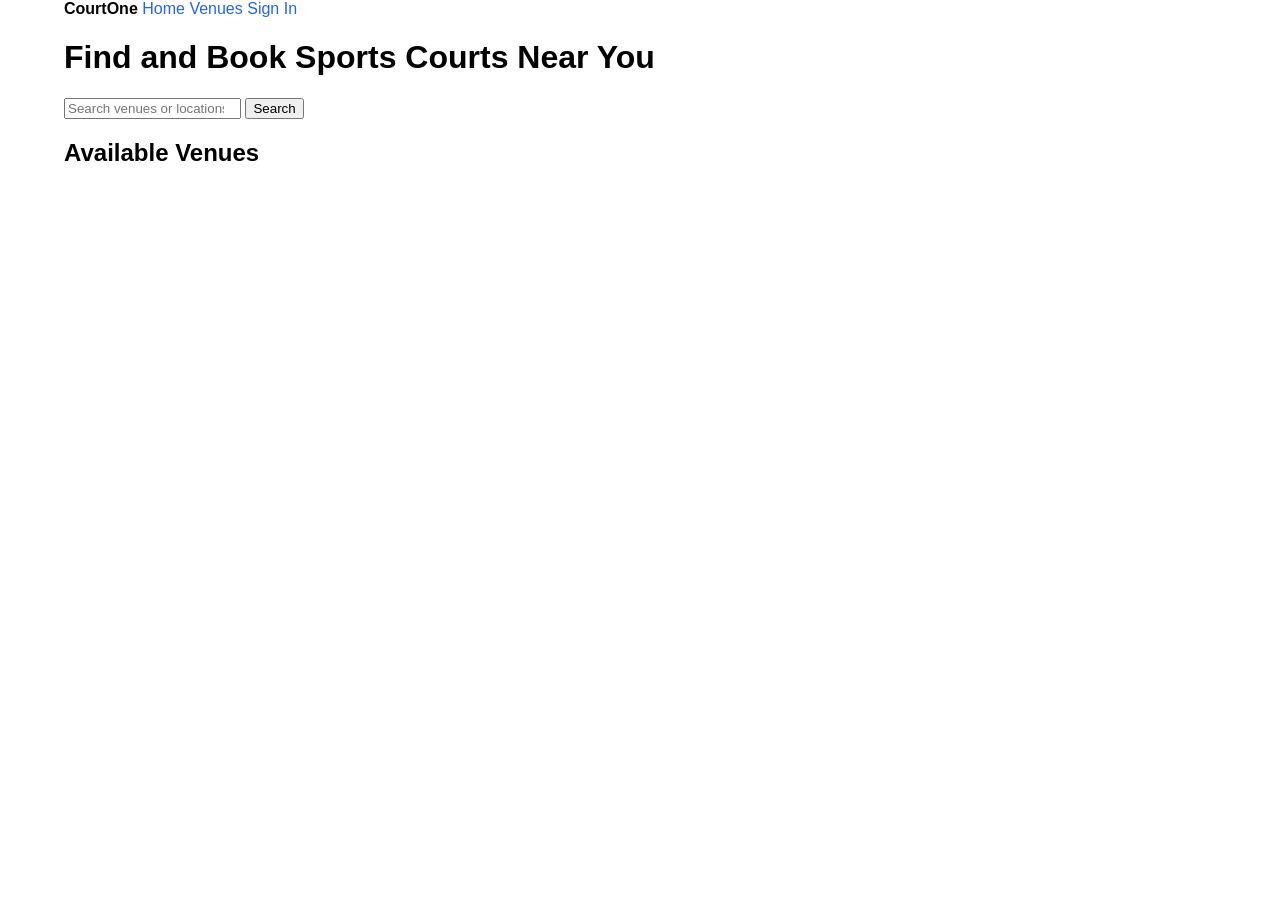
==== index.html @ 73f91ac0 "added styles and basic html for index" ====
<!DOCTYPE html>
<html lang="en">
<head>
    <meta charset="UTF-8">
    <meta name="viewport" content="width=device-width, initial-scale=1.0">
    <title>CourtOne</title>
    <link rel="stylesheet" href="style.css">
</head>
<body>
    <header class="container">
        <nav aria-label="Main navigation">
            <strong>CourtOne</strong>
            <a href="index.html">Home</a>
            <a href="browseVenues.html">Venues</a>
            <a href="login.html">Sign In</a>
        </nav>
    </header>

    <main class="container">
        <h1>Find and Book Sports Courts Near You</h1>
        <input type="search" id="search" placeholder="Search venues or locations"
               aria-label="Search venues or locations">
        <button type="button">Search</button>

        <h2>Available Venues</h2>
        <div id="venue-list"></div>
    </main>

    
</body>
</html>
---- style.css ----
:root {
    --primary: #2563eb;
    --background: #ffffff;
    --text: #000000;
    --card: #f3f4f6;
    --success: #16a34a;
    --danger: #dc2626;
}

* {
    box-sizing: border-box;
}

body {
    margin: 0;
    font-family: Arial, sans-serif;
    background-color: var(--background);
    color: var(--text);
}

a {
    color: var(--primary);
    text-decoration: none;
}

button {
    cursor: pointer;
}

.container {
    width: 90%;
    max-width: 1200px;
    margin: 0 auto;
}
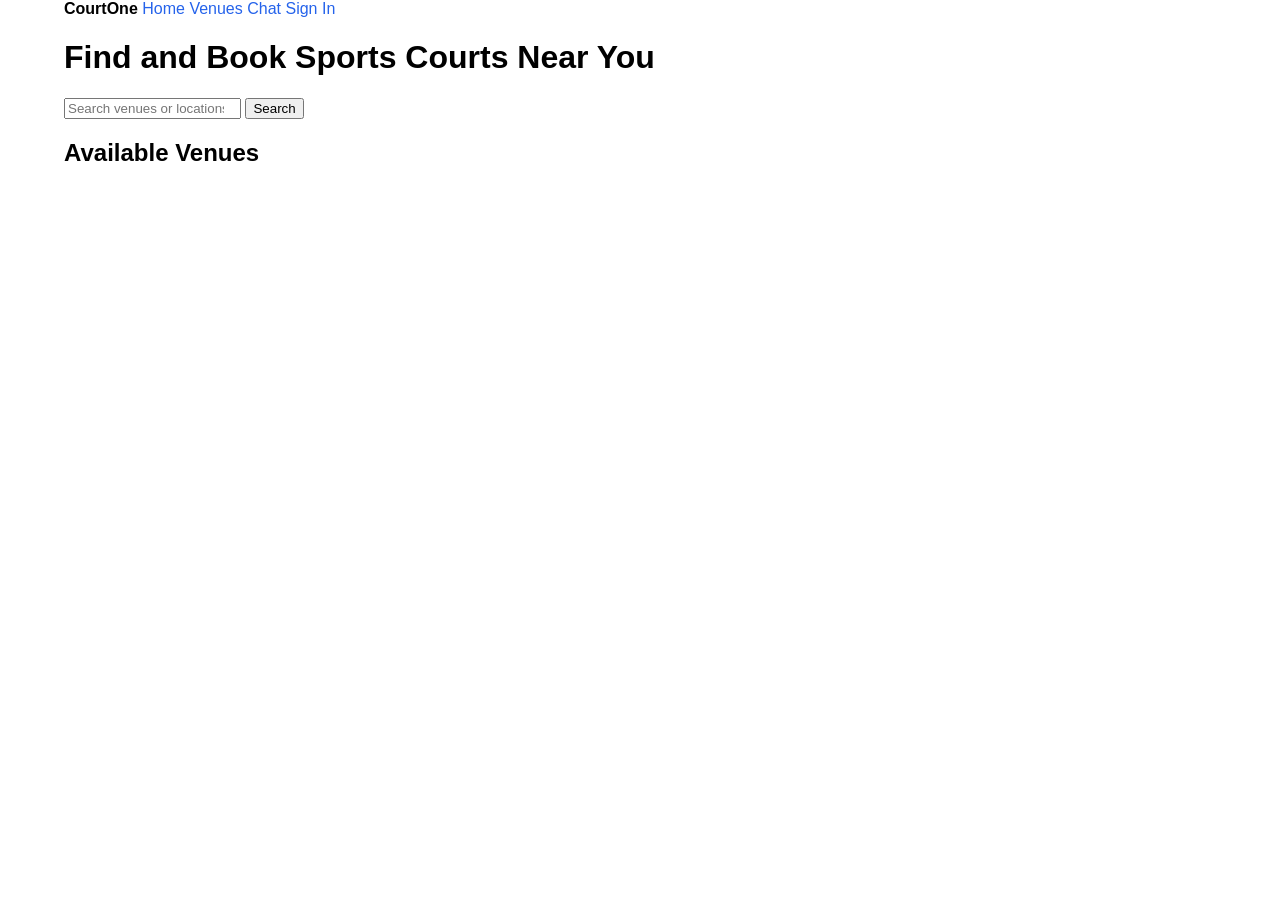
==== commit d5881f3c: "added chat.html to navbar" ====
--- a/index.html
+++ b/index.html
@@ -12,7 +12,8 @@
             <strong>CourtOne</strong>
             <a href="index.html">Home</a>
             <a href="browseVenues.html">Venues</a>
-            <a href="login.html">Sign In</a>
+            <a href="chat.html">Chat</a>
+            <a href="login.html">Sign In</a> <!-- This should only appear when no one is logged in -->
         </nav>
     </header>
 
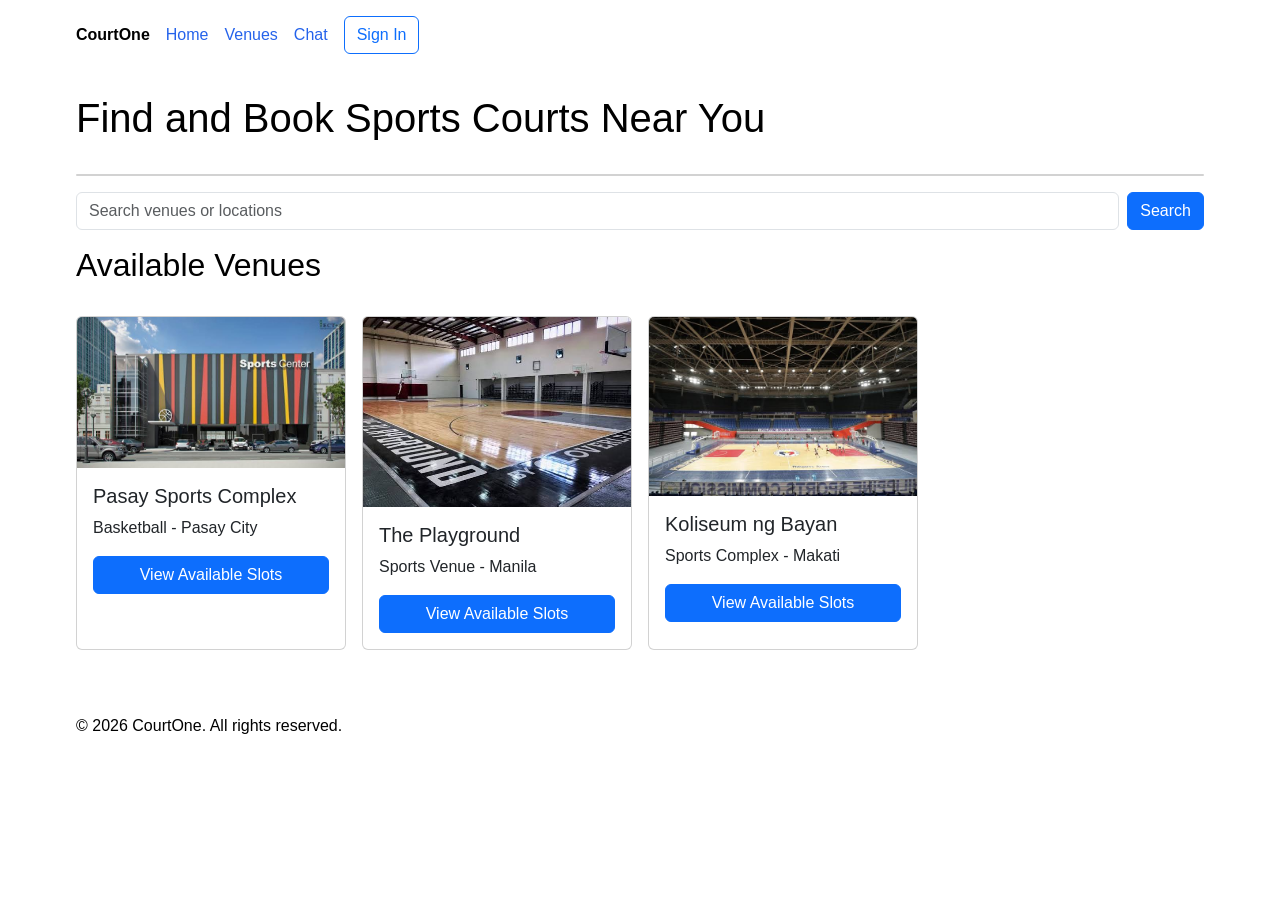
==== commit 40113fc5: "index.html more progress" ====
--- a/index.html
+++ b/index.html
@@ -1,33 +1,127 @@
+
 <!DOCTYPE html>
 <html lang="en">
 <head>
     <meta charset="UTF-8">
     <meta name="viewport" content="width=device-width, initial-scale=1.0">
     <title>CourtOne</title>
-    <link rel="stylesheet" href="style.css">
+
+    <!-- Bootstrap CSS (Local) -->
+    <link rel="stylesheet" href="bootstrap-5.3.8-dist/css/bootstrap.min.css">
+
+    <!-- Custom CSS -->
+    <link rel="stylesheet" href="customCSS/style.css">
+    <link rel="stylesheet" href="customCSS/home.css">
 </head>
 <body>
     <header class="container">
-        <nav aria-label="Main navigation">
+        <nav class="d-flex flex-wrap align-items-center gap-3 py-3" aria-label="Main navigation">
             <strong>CourtOne</strong>
             <a href="index.html">Home</a>
             <a href="browseVenues.html">Venues</a>
             <a href="chat.html">Chat</a>
-            <a href="login.html">Sign In</a> <!-- This should only appear when no one is logged in -->
+            <a href="login.html" class="btn btn-outline-primary">Sign In</a> <!-- This should only appear when no one is logged in -->
         </nav>
     </header>
 
-    <main class="container">
-        <h1>Find and Book Sports Courts Near You</h1>
-        <input type="search" id="search" placeholder="Search venues or locations"
-               aria-label="Search venues or locations">
-        <button type="button">Search</button>
+    <main class="container my-4">
+        <h1>Find and Book Sports Courts Near You</h1><br>
+        <div id="search-section" class="card mb-3">
+        
+        </div>
+            
+        <div class="d-flex gap-2 my-3">
+            <input type="search" id="search" class="form-control"
+                   placeholder="Search venues or locations"
+                   aria-label="Search venues or locations">
+            <button type="button" id="search-button" class="btn btn-primary">
+                Search
+            </button>
+        </div>
 
-        <h2>Available Venues</h2>
-        <div id="venue-list"></div>
+        <h2>Available Venues</h2><br>
+     <!--
+        <div class="container text-center">
+        <div class="row">
+            <div class="col">
+            Column
+            </div>
+            <div class="col">
+            Column
+            </div>
+            <div class="col">
+            Column
+            </div>
+        </div>
+        </div>        
+        <div id="venue-list" class="row g-3"></div>
+      -->
+        <div id="venue-list" class="row g-3">
+
+    <!-- Venue 1 -->
+        <div class="col-12 col-sm-6 col-lg-3">
+            <div class="card h-100">
+                <img src="media/venues/pasay-sports-complex.jpg"
+                    class="card-img-top"
+                    alt="Pasay Sports Complex">
+
+                <div class="card-body">
+                    <h5 class="card-title">Pasay Sports Complex</h5>
+                    <p class="card-text">Basketball - Pasay City</p>
+                    <a href="viewVenue.html" class="btn btn-primary w-100">
+                        View Available Slots
+                    </a>
+                </div>
+            </div>
+        </div>
+
+        <!-- Venue 2 -->
+        <div class="col-12 col-sm-6 col-lg-3">
+            <div class="card h-100">
+                <img src="media/venues/playground-by-cloverleaf.jpg"
+                    class="card-img-top"
+                    alt="The Playground by Cloverleaf">
+
+                <div class="card-body">
+                    <h5 class="card-title">The Playground</h5>
+                    <p class="card-text">Sports Venue - Manila</p>
+                    <a href="viewVenue.html" class="btn btn-primary w-100">
+                        View Available Slots
+                    </a>
+                </div>
+            </div>
+        </div>
+
+
+        <!-- Venue 3 -->
+        <div class="col-12 col-sm-6 col-lg-3">
+            <div class="card h-100">
+                <img src="media/venues/koliseum-ng-bayan.jpg"
+                    class="card-img-top"
+                    alt="Koliseum ng Bayan">
+
+                <div class="card-body">
+                    <h5 class="card-title">Koliseum ng Bayan</h5>
+                    <p class="card-text">Sports Complex - Makati</p>
+                    <a href="viewVenue.html" class="btn btn-primary w-100">
+                        View Available Slots
+                    </a>
+                </div>
+            </div>
+        </div>
+
+     </div>
+
     </main>
 
-    
+    <footer class="container py-3 mt-5">
+        <p>&copy; 2026 CourtOne. All rights reserved.</p>
+    </footer>
+
+    <!-- Bootstrap JavaScript (Local) -->
+    <script src="bootstrap-5.3.8-dist/js/bootstrap.bundle.min.js"></script>
+
+    <!-- Custom JavaScript -->
+    <script src="customScripts/home.js"></script>
 </body>
 </html>
-
--- a/customCSS/style.css
+++ b/customCSS/style.css
@@ -0,0 +1,35 @@
+
+:root {
+    --primary: #2563eb;
+    --background: #ffffff;
+    --text: #000000;
+    --card: #f3f4f6;
+    --success: #16a34a;
+    --danger: #dc2626;
+}
+
+* {
+    box-sizing: border-box;
+}
+
+body {
+    margin: 0;
+    font-family: Arial, sans-serif;
+    background-color: var(--background);
+    color: var(--text);
+}
+
+a {
+    color: var(--primary);
+    text-decoration: none;
+}
+
+button {
+    cursor: pointer;
+}
+
+.container {
+    width: 90%;
+    max-width: 1200px;
+    margin: 0 auto;
+}
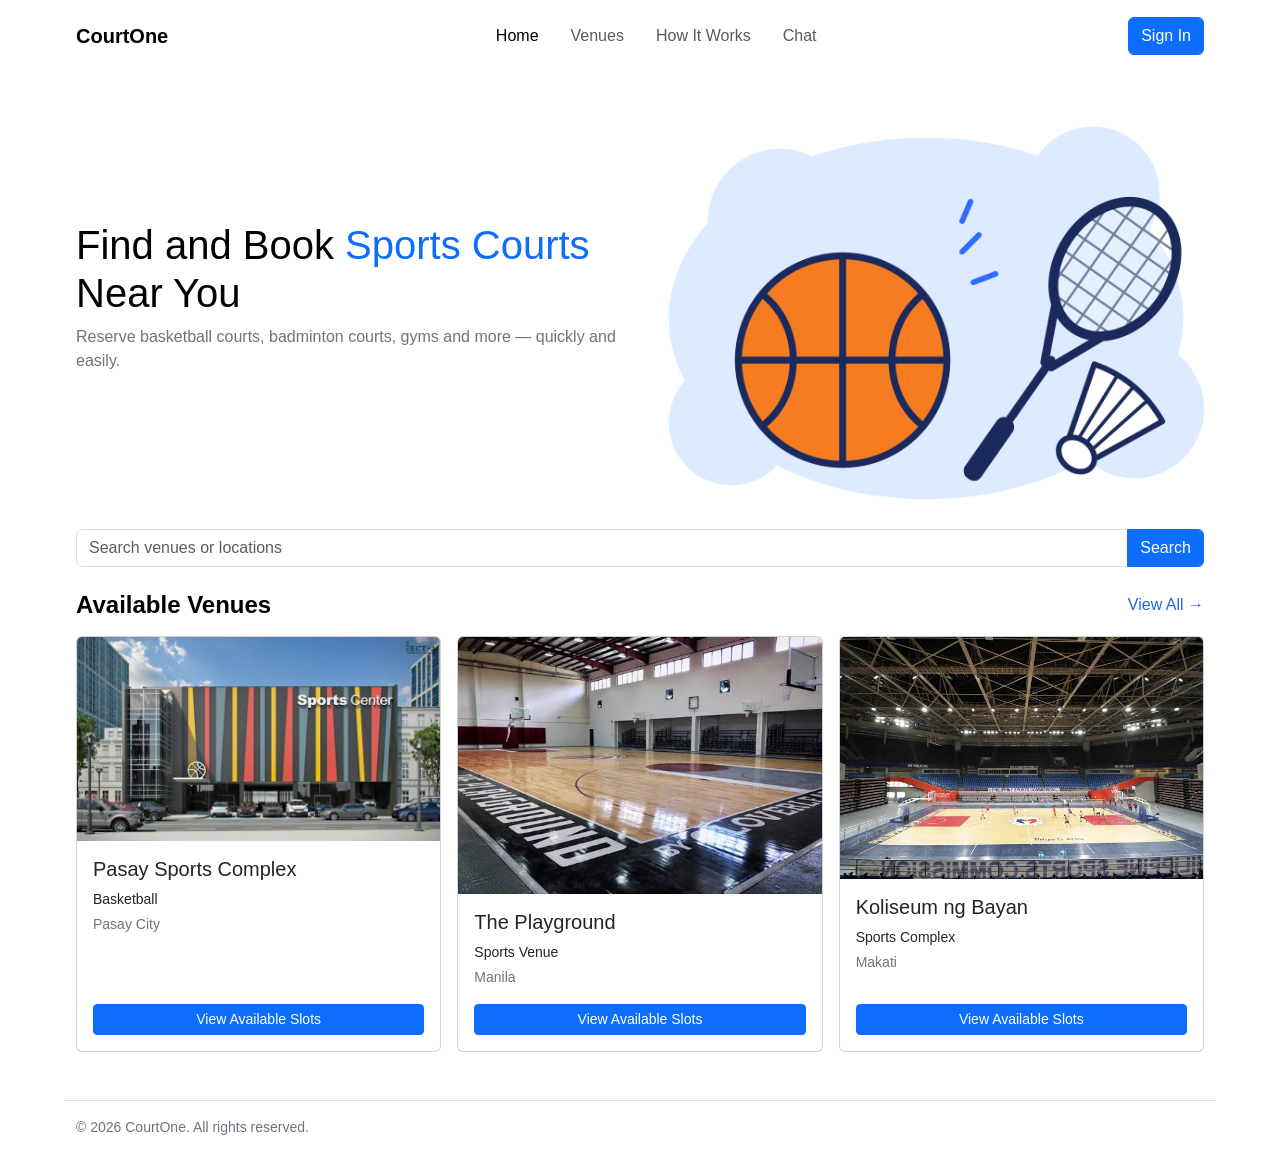
==== commit 3fb7e90d: "added userDashboard, incomplete" ====
--- a/index.html
+++ b/index.html
@@ -13,109 +13,203 @@
     <link rel="stylesheet" href="customCSS/style.css">
     <link rel="stylesheet" href="customCSS/home.css">
 </head>
+
 <body>
+
+    <!-- Navigation -->
     <header class="container">
-        <nav class="d-flex flex-wrap align-items-center gap-3 py-3" aria-label="Main navigation">
-            <strong>CourtOne</strong>
-            <a href="index.html">Home</a>
-            <a href="browseVenues.html">Venues</a>
-            <a href="chat.html">Chat</a>
-            <a href="login.html" class="btn btn-outline-primary">Sign In</a> <!-- This should only appear when no one is logged in -->
+        <nav class="navbar navbar-expand-lg py-3" aria-label="Main navigation">
+            <a class="navbar-brand fw-bold" href="index.html">CourtOne</a>
+
+            <div class="d-flex gap-2 ms-auto order-lg-3">
+                <a href="login.html" class="btn btn-primary">Sign In</a>
+
+                <button class="navbar-toggler" type="button"
+                        data-bs-toggle="collapse" data-bs-target="#mainMenu"
+                        aria-controls="mainMenu" aria-expanded="false"
+                        aria-label="Toggle navigation">
+                    <span class="navbar-toggler-icon"></span>
+                </button>
+            </div>
+
+            <div class="collapse navbar-collapse order-lg-2" id="mainMenu">
+                <ul class="navbar-nav mx-lg-auto gap-lg-3">
+                    <li class="nav-item">
+                        <a class="nav-link active" href="index.html">Home</a>
+                    </li>
+                    <li class="nav-item">
+                        <a class="nav-link" href="browseVenues.html">Venues</a>
+                    </li>
+                    <li class="nav-item">
+                        <a class="nav-link" href="#how-it-works">How It Works</a>
+                    </li>
+                    <li class="nav-item">
+                        <a class="nav-link" href="chat.html">Chat</a>
+                    </li>
+                </ul>
+            </div>
         </nav>
     </header>
 
     <main class="container my-4">
-        <h1>Find and Book Sports Courts Near You</h1><br>
-        <div id="search-section" class="card mb-3">
+
+        <!-- Hero Section -->
+        <section class="hero rounded-4 mb-4">
+
+            <div class="row align-items-center g-3">
+                <div class="col-7 col-md-6">
+                    <h1>
+                        Find and Book
+                        <span class="text-primary">Sports Courts</span>
+                        Near You
+                    </h1>
+
+                    <p class="text-secondary">
+                        Reserve basketball courts, badminton courts,
+                        gyms and more — quickly and easily.
+                    </p>
+                </div>
+
+                <div class="col-5 col-md-6 text-center">
+                    <img src="media/icons/sports.png"
+                         class="img-fluid"
+                         alt="Sports illustration">
+                </div>
+            </div>
+
+            <!-- Search Bar -->
+            <form id="venue-search-form" class="input-group mt-3 hero-search" role="search">
+                <input type="search" id="search" class="form-control"
+                       placeholder="Search venues or locations"
+                       aria-label="Search venues or locations">
+
+                <button type="submit" id="search-button" class="btn btn-primary">
+                    Search
+                </button>
+            </form>
+
+        </section>
+
+        <!-- Available Venues -->
+        <section class="mb-5">
+            <div class="d-flex justify-content-between align-items-center mb-3">
+                <h2 class="h4 fw-bold mb-0">Available Venues</h2>
+                <a href="browseVenues.html" class="text-decoration-none">
+                    View All →
+                </a>
+            </div>
+
+            <div id="venue-list" class="row g-3">
+
+                <!-- Venue 1 -->
+                <div class="col-6 col-lg-4 venue-column"
+                     data-search="pasay sports complex basketball pasay city">
+
+                    <div class="card venue-card h-100">
+                        <img src="media/venues/pasay-sports-complex.jpg"
+                             class="card-img-top"
+                             alt="Pasay Sports Complex">
+
+                        <div class="card-body d-flex flex-column">
+                            <h5 class="card-title">Pasay Sports Complex</h5>
+                            <p class="card-text small mb-1">Basketball</p>
+                            <p class="card-text small text-secondary mb-3">Pasay City</p>
+
+                            <a href="viewVenue.html"
+                               class="btn btn-primary btn-sm w-100 mt-auto">
+                                View Available Slots
+                            </a>
+                        </div>
+                    </div>
+                </div>
+
+                <!-- Venue 2 -->
+                <div class="col-6 col-lg-4 venue-column"
+                     data-search="the playground cloverleaf sports venue manila">
+
+                    <div class="card venue-card h-100">
+                        <img src="media/venues/playground-by-cloverleaf.jpg"
+                             class="card-img-top"
+                             alt="The Playground by Cloverleaf">
+
+                        <div class="card-body d-flex flex-column">
+                            <h5 class="card-title">The Playground</h5>
+                            <p class="card-text small mb-1">Sports Venue</p>
+                            <p class="card-text small text-secondary mb-3">Manila</p>
+
+                            <a href="viewVenue.html"
+                               class="btn btn-primary btn-sm w-100 mt-auto">
+                                View Available Slots
+                            </a>
+                        </div>
+                    </div>
+                </div>
+
+                <!-- Venue 3 -->
+                <div class="col-6 col-lg-4 venue-column"
+                     data-search="koliseum ng bayan sports complex makati">
+
+                    <div class="card venue-card h-100">
+                        <img src="media/venues/koliseum-ng-bayan.jpg"
+                             class="card-img-top"
+                             alt="Koliseum ng Bayan">
+
+                        <div class="card-body d-flex flex-column">
+                            <h5 class="card-title">Koliseum ng Bayan</h5>
+                            <p class="card-text small mb-1">Sports Complex</p>
+                            <p class="card-text small text-secondary mb-3">Makati</p>
+
+                            <a href="viewVenue.html"
+                               class="btn btn-primary btn-sm w-100 mt-auto">
+                                View Available Slots
+                            </a>
+                        </div>
+                    </div>
+                </div>
+
+            </div>
+
+            <p id="no-results" class="text-secondary mt-3 d-none">
+                No matching venues found.
+            </p>
+        </section>
+
+        <!-- How It Works
+
+        <section id="how-it-works" class="mb-5">
+            <h2 class="h4 fw-bold mb-3">How CourtOne Works</h2>
+
+            <div class="row g-3">
+                <div class="col-md-4">
+                    <div class="border rounded p-3 h-100">
+                        <h3 class="h6 fw-bold">1. Find a Venue</h3>
+                        <p class="small mb-0">Search for sports courts near you.</p>
+                    </div>
+                </div>
+
+                <div class="col-md-4">
+                    <div class="border rounded p-3 h-100">
+                        <h3 class="h6 fw-bold">2. Choose a Time</h3>
+                        <p class="small mb-0">Select your preferred timeslot.</p>
+                    </div>
+                </div>
+
+                <div class="col-md-4">
+                    <div class="border rounded p-3 h-100">
+                        <h3 class="h6 fw-bold">3. Book and Play</h3>
+                        <p class="small mb-0">Confirm your booking and play.</p>
+                    </div>
+                </div>
+            </div>
+        </section>   -->
         
-        </div>
-            
-        <div class="d-flex gap-2 my-3">
-            <input type="search" id="search" class="form-control"
-                   placeholder="Search venues or locations"
-                   aria-label="Search venues or locations">
-            <button type="button" id="search-button" class="btn btn-primary">
-                Search
-            </button>
-        </div>
-
-        <h2>Available Venues</h2><br>
-     <!--
-        <div class="container text-center">
-        <div class="row">
-            <div class="col">
-            Column
-            </div>
-            <div class="col">
-            Column
-            </div>
-            <div class="col">
-            Column
-            </div>
-        </div>
-        </div>        
-        <div id="venue-list" class="row g-3"></div>
-      -->
-        <div id="venue-list" class="row g-3">
-
-    <!-- Venue 1 -->
-        <div class="col-12 col-sm-6 col-lg-3">
-            <div class="card h-100">
-                <img src="media/venues/pasay-sports-complex.jpg"
-                    class="card-img-top"
-                    alt="Pasay Sports Complex">
-
-                <div class="card-body">
-                    <h5 class="card-title">Pasay Sports Complex</h5>
-                    <p class="card-text">Basketball - Pasay City</p>
-                    <a href="viewVenue.html" class="btn btn-primary w-100">
-                        View Available Slots
-                    </a>
-                </div>
-            </div>
-        </div>
-
-        <!-- Venue 2 -->
-        <div class="col-12 col-sm-6 col-lg-3">
-            <div class="card h-100">
-                <img src="media/venues/playground-by-cloverleaf.jpg"
-                    class="card-img-top"
-                    alt="The Playground by Cloverleaf">
-
-                <div class="card-body">
-                    <h5 class="card-title">The Playground</h5>
-                    <p class="card-text">Sports Venue - Manila</p>
-                    <a href="viewVenue.html" class="btn btn-primary w-100">
-                        View Available Slots
-                    </a>
-                </div>
-            </div>
-        </div>
-
-
-        <!-- Venue 3 -->
-        <div class="col-12 col-sm-6 col-lg-3">
-            <div class="card h-100">
-                <img src="media/venues/koliseum-ng-bayan.jpg"
-                    class="card-img-top"
-                    alt="Koliseum ng Bayan">
-
-                <div class="card-body">
-                    <h5 class="card-title">Koliseum ng Bayan</h5>
-                    <p class="card-text">Sports Complex - Makati</p>
-                    <a href="viewVenue.html" class="btn btn-primary w-100">
-                        View Available Slots
-                    </a>
-                </div>
-            </div>
-        </div>
-
-     </div>
-
     </main>
 
-    <footer class="container py-3 mt-5">
-        <p>&copy; 2026 CourtOne. All rights reserved.</p>
+    <!-- Footer -->
+    <footer class="container border-top py-3 mt-5">
+        <p class="text-secondary small mb-0">
+            &copy; 2026 CourtOne. All rights reserved.
+        </p>
     </footer>
 
     <!-- Bootstrap JavaScript (Local) -->
@@ -123,5 +217,6 @@
 
     <!-- Custom JavaScript -->
     <script src="customScripts/home.js"></script>
+
 </body>
 </html>
--- a/customCSS/home.css
+++ b/customCSS/home.css
@@ -0,0 +1,25 @@
+@media (max-width: 400px) {
+
+    .hero h1 {
+        font-size: 1.3rem;
+    }
+
+    .hero-search .form-control {
+        min-width: 0;
+        font-size: 0.75rem;
+    }
+
+    .hero-search .btn {
+        font-size: 0.75rem;
+        padding: 0.5rem;
+    }
+
+    .venue-card .card-title {
+        font-size: 0.8rem;
+    }
+
+    .venue-card .btn {
+        font-size: 0.65rem;
+        white-space: normal;
+    }
+}
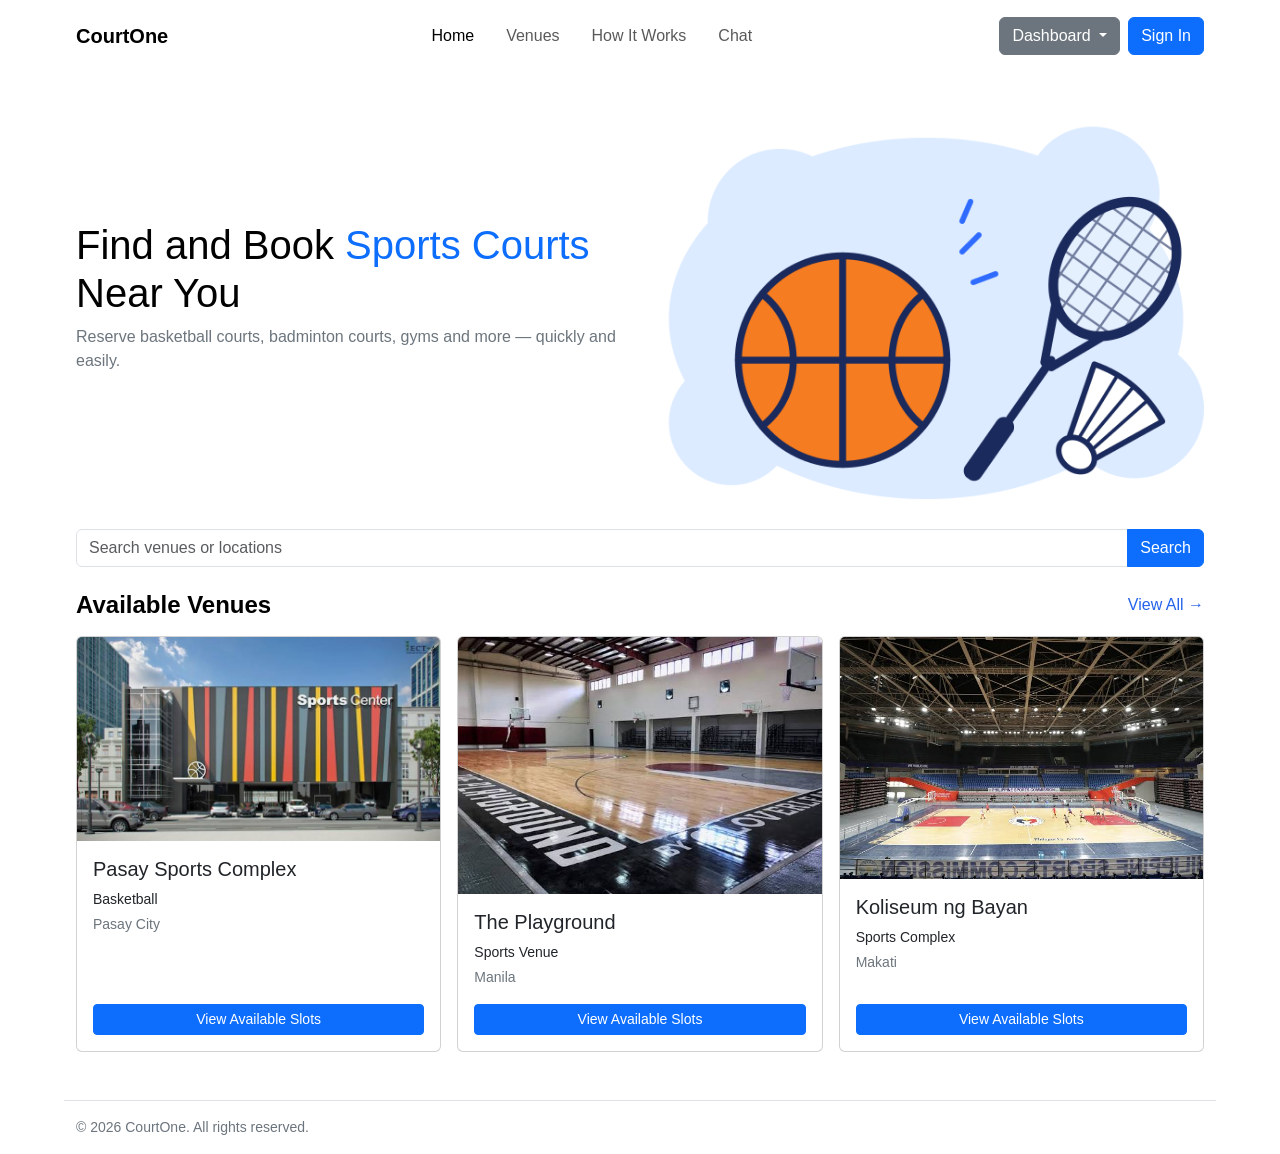
==== commit ea3ec588: "added dropdown going to the different dashboards" ====
--- a/index.html
+++ b/index.html
@@ -22,6 +22,20 @@
             <a class="navbar-brand fw-bold" href="index.html">CourtOne</a>
 
             <div class="d-flex gap-2 ms-auto order-lg-3">
+                
+                <!-- Temporary: to access dashboards w/out login and account roles -->
+                <div class="dropdown position-relative">
+                    <button class="btn btn-secondary dropdown-toggle" type="button" data-bs-toggle="dropdown">
+                        Dashboard
+                    </button>
+                    <ul class="dropdown-menu dropdown-menu-end">
+                        <li><a class="dropdown-item" href="userDashboard.html">User Dashboard</a></li>
+                        <li><a class="dropdown-item" href="staffDashboard.html">Staff Dashboard</a></li>
+                        <li><a class="dropdown-item" href="ownerDashboard.html">Owner Dashboard</a></li>
+                        <li><a class="dropdown-item" href="adminDashboard.html">Admin Dashboard</a></li>
+                    </ul>
+                </div>
+
                 <a href="login.html" class="btn btn-primary">Sign In</a>
 
                 <button class="navbar-toggler" type="button"
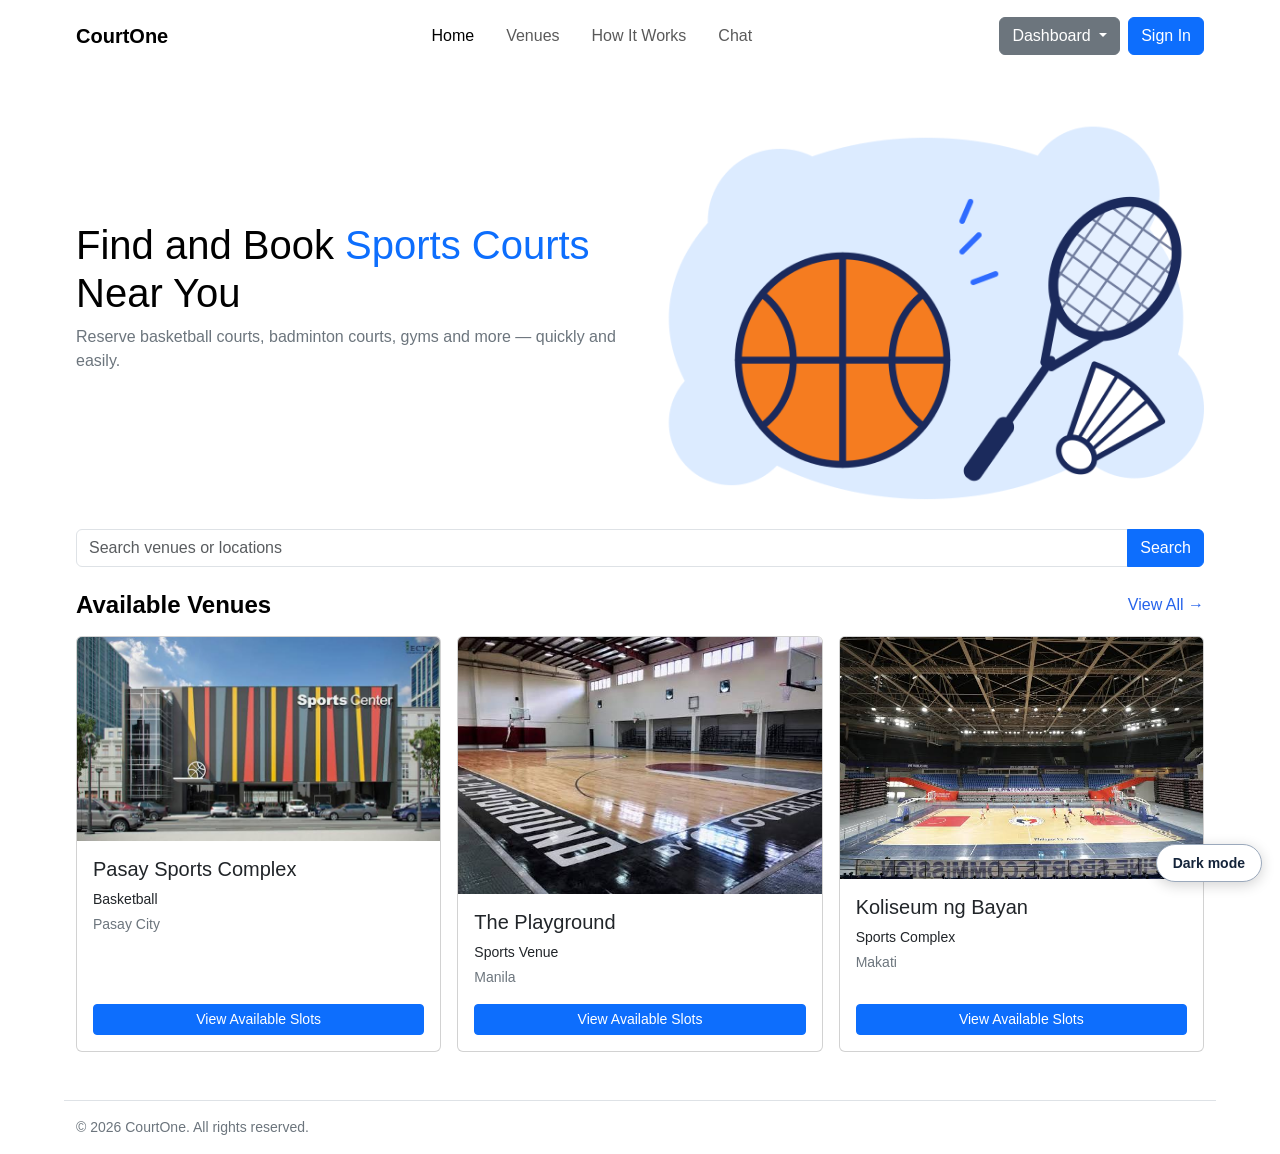
==== commit ffc31ebb: "standardized the navigation bar to all be from index.html, added proper dark mode." ====
--- a/index.html
+++ b/index.html
@@ -12,6 +12,8 @@
     <!-- Custom CSS -->
     <link rel="stylesheet" href="customCSS/style.css">
     <link rel="stylesheet" href="customCSS/home.css">
+    <link rel="stylesheet" href="customCSS/darkMode.css">
+    <script src="customScripts/theme.js"></script>
 </head>
 
 <body>
--- a/customCSS/darkMode.css
+++ b/customCSS/darkMode.css
@@ -0,0 +1,190 @@
+
+/* Dark mode toggle button */
+.courtone-theme-toggle {
+    position: fixed;
+    right: 18px;
+    bottom: 18px;
+    z-index: 9999;
+    width: auto;
+    padding: 10px 16px;
+    border: 1px solid #9ba9bc;
+    border-radius: 999px;
+    background: #ffffff;
+    color: #14243a;
+    font: 600 14px Arial, sans-serif;
+    box-shadow: 0 3px 14px rgba(0, 0, 0, 0.18);
+    cursor: pointer;
+}
+
+.courtone-theme-toggle:focus-visible {
+    outline: 3px solid #73a9ff;
+    outline-offset: 3px;
+}
+
+/* Dark mode color variables */
+html[data-bs-theme="dark"] {
+    color-scheme: dark;
+    --background: #0d1524;
+    --text: #e9eff9;
+    --card: #1a2a40;
+    --primary: #8ab8ff;
+
+    /* Signup */
+    --page-bg: #0d1524;
+    --field-bg: #223149;
+    --brand-blue: #8ab8ff;
+    --brand-blue-dark: #5e9fff;
+
+    /* Venue details */
+    --page: #0d1524;
+    --navy: #e9eff9;
+    --muted: #aebed1;
+    --soft: #1a2a40;
+    --line: #354963;
+    --blue: #8ab8ff;
+    --booked: #53637a;
+
+    /* Admin dashboard */
+    --admin-ink: #e9eff9;
+    --admin-muted: #aebed1;
+    --admin-panel: #19283d;
+    --admin-border: #354963;
+    --admin-blue: #2875e6;
+}
+
+/* General page background */
+html[data-bs-theme="dark"] body {
+    background: var(--background);
+    color: var(--text);
+}
+
+html[data-bs-theme="dark"] .courtone-theme-toggle {
+    background: #243750;
+    color: #f4f7ff;
+    border-color: #526680;
+}
+
+/* Bootstrap backgrounds */
+html[data-bs-theme="dark"] .bg-light,
+html[data-bs-theme="dark"] .bg-white {
+    background-color: #19283d !important;
+}
+
+html[data-bs-theme="dark"] .table-light {
+    --bs-table-bg: #243750;
+    --bs-table-color: #e9eff9;
+    --bs-table-border-color: #354963;
+}
+
+/* Navigation */
+html[data-bs-theme="dark"] body > nav,
+html[data-bs-theme="dark"] .admin-header {
+    background: #172438;
+    border-color: #354963;
+}
+
+html[data-bs-theme="dark"] body > nav a,
+html[data-bs-theme="dark"] .nav-pills .nav-link:not(.active) {
+    color: #8ab8ff;
+}
+
+/* Venue cards, chat panels and payment boxes */
+html[data-bs-theme="dark"] .venue,
+html[data-bs-theme="dark"] .box,
+html[data-bs-theme="dark"] .layout aside,
+html[data-bs-theme="dark"] .layout section,
+html[data-bs-theme="dark"] .received {
+    background: #1a2a40;
+    color: #e9eff9;
+    box-shadow: 0 2px 12px rgba(0, 0, 0, 0.16);
+}
+
+/* Chat sent messages */
+html[data-bs-theme="dark"] .sent {
+    background: #1262d4;
+    color: white;
+}
+
+/* Inputs and forms */
+html[data-bs-theme="dark"] input:not([type="radio"]):not([type="checkbox"]),
+html[data-bs-theme="dark"] textarea,
+html[data-bs-theme="dark"] select,
+html[data-bs-theme="dark"] .layout aside button {
+    background: #223149;
+    color: #e9eff9;
+    border-color: #526680;
+}
+
+html[data-bs-theme="dark"] input::placeholder,
+html[data-bs-theme="dark"] textarea::placeholder,
+html[data-bs-theme="dark"] .auth-input::placeholder {
+    color: #b5c2d3;
+}
+
+html[data-bs-theme="dark"] .auth-input:is(select) {
+    color-scheme: dark;
+}
+
+html[data-bs-theme="dark"] .menu-button span {
+    background: #d1dcec;
+}
+
+/* Admin dashboard */
+html[data-bs-theme="dark"] .sidebar-link {
+    background: #273950;
+    color: #e9eff9;
+}
+
+html[data-bs-theme="dark"] .sidebar-link:hover {
+    background: #354963;
+    color: white;
+}
+
+html[data-bs-theme="dark"] .sidebar-link.is-current {
+    background: #2875e6;
+    color: white;
+}
+
+html[data-bs-theme="dark"] .panel-heading p {
+    color: #aebed1;
+}
+
+html[data-bs-theme="dark"] .user-table {
+    --bs-table-hover-bg: #263950;
+}
+
+/* Venue booking calendar */
+html[data-bs-theme="dark"] .desktop-schedule,
+html[data-bs-theme="dark"] .date-arrow,
+html[data-bs-theme="dark"] .date-choice:not([aria-pressed="true"]),
+html[data-bs-theme="dark"] .mobile-date-card,
+html[data-bs-theme="dark"] .mobile-slot:not(.selected):not(:disabled),
+html[data-bs-theme="dark"] .booking-summary {
+    background: #19283d;
+    color: #e9eff9;
+    border-color: #354963;
+}
+
+html[data-bs-theme="dark"] .date-weekday,
+html[data-bs-theme="dark"] .mobile-date-copy p {
+    color: #aebed1;
+}
+
+html[data-bs-theme="dark"] .date-choice[aria-pressed="true"] .date-weekday {
+    color: rgba(255, 255, 255, 0.85);
+}
+
+html[data-bs-theme="dark"] .date-choice:not([aria-pressed="true"]):hover,
+html[data-bs-theme="dark"] .date-arrow:hover,
+html[data-bs-theme="dark"] .calendar-icon,
+html[data-bs-theme="dark"] .mobile-date-toggle:not(.is-open) {
+    background: #273e5c;
+}
+
+/* Mobile venue layout */
+@media (max-width: 980px) {
+    html[data-bs-theme="dark"] .page-shell {
+        background: #122034;
+        border-color: #354963;
+    }
+}
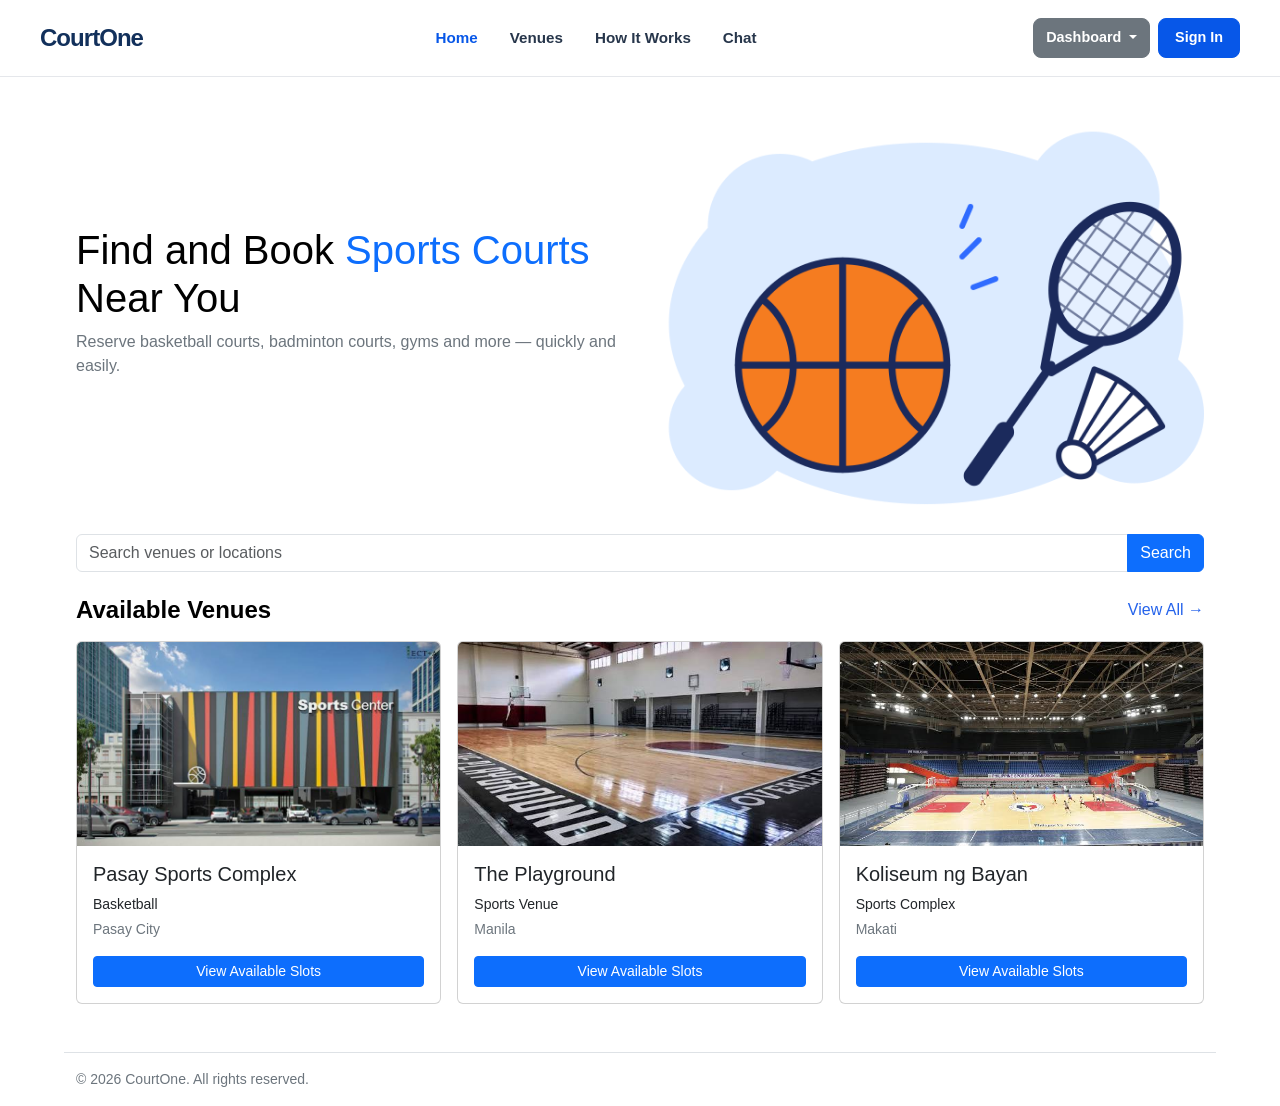
==== commit 51da5295: "made the top bar uniformed, and fixed venue card image sizes" ====
--- a/index.html
+++ b/index.html
@@ -12,8 +12,7 @@
     <!-- Custom CSS -->
     <link rel="stylesheet" href="customCSS/style.css">
     <link rel="stylesheet" href="customCSS/home.css">
-    <link rel="stylesheet" href="customCSS/darkMode.css">
-    <script src="customScripts/theme.js"></script>
+    <link rel="stylesheet" href="customCSS/topbar.css">
 </head>
 
 <body>
--- a/customCSS/style.css
+++ b/customCSS/style.css
@@ -8,9 +8,26 @@
     --danger: #dc2626;
 }
 
+*, *::before, *::after {
+    box-sizing: border-box; /* Crucial: forces padding and borders into the height calculation */
+}
+
 * {
     box-sizing: border-box;
+    -webkit-appearance: none; /* Safari, Chrome, iOS */
+    -moz-appearance: none;    /* Firefox */
+    appearance: none;         /* Standard */
+    
 }
+
+select {
+    cursor: pointer;
+    border-radius: 10px;
+    width: 100%;
+    height: 40px;
+    padding: 8px 12px;
+}
+
 
 body {
     margin: 0;
@@ -33,3 +50,9 @@
     max-width: 1200px;
     margin: 0 auto;
 }
+
+.businessName {
+    display: none; 
+}
+
+
--- a/customCSS/home.css
+++ b/customCSS/home.css
@@ -1,3 +1,10 @@
+/* Keep venue card photos aligned while cropping images to a consistent frame. */
+.venue-card .card-img-top {
+    width: 100%;
+    aspect-ratio: 16 / 9;
+    object-fit: cover;
+}
+
 @media (max-width: 400px) {
 
     .hero h1 {
--- a/customCSS/topbar.css
+++ b/customCSS/topbar.css
@@ -0,0 +1,329 @@
+body > header.container,
+body > header.admin-header,
+body > nav,
+.page-shell > header.topbar {
+    position: relative;
+    z-index: 10;
+    box-sizing: border-box;
+    min-height: 76px;
+    margin: 0;
+    border-bottom: 1px solid #e5e7eb;
+    background: #fff;
+}
+
+body > header.container {
+    width: 100%;
+    max-width: none;
+    padding: 0 !important;
+}
+
+body > header.container > nav {
+    box-sizing: border-box;
+    width: min(1200px, calc(100% - 2rem));
+    min-height: 76px;
+    display: flex;
+    align-items: center;
+    justify-content: space-between;
+    gap: 1.5rem;
+    margin: 0 auto;
+    padding: 0 !important;
+}
+
+body > header.container > nav > .navbar-brand,
+body > header.container > nav.d-flex > a:first-child {
+    flex: 0 0 auto;
+    color: #12305b;
+    font-size: 1.5rem;
+    font-weight: 800;
+    letter-spacing: -0.04em;
+    text-decoration: none;
+}
+
+body > header.container > nav .navbar-collapse {
+    justify-content: center;
+}
+
+body > header.container > nav .navbar-nav {
+    align-items: center;
+    gap: clamp(0.5rem, 2vw, 1.5rem);
+}
+
+body > header.container > nav .nav-link,
+body > header.container > nav.d-flex > a:not(:first-child) {
+    color: #27364b;
+    font-size: 0.95rem;
+    font-weight: 600;
+    text-decoration: none;
+    white-space: nowrap;
+}
+
+body > header.container > nav .nav-link:hover,
+body > header.container > nav .nav-link.active,
+body > header.container > nav.d-flex > a:not(:first-child):hover {
+    color: #0757e8;
+}
+
+body > header.container > nav.d-flex > a:first-child,
+body > header.container > nav.d-flex > a:last-child {
+    white-space: nowrap;
+}
+
+body > header.container > nav.d-flex > a:last-child {
+    margin-left: auto;
+    padding: 0.55rem 1rem;
+    border: 1px solid #dce5f1;
+    border-radius: 0.5rem;
+    background: #f5f8fc;
+    color: #12305b;
+    font-size: 0.9rem;
+    font-weight: 700;
+    text-decoration: none;
+}
+
+body > header.container > nav > .d-flex {
+    align-items: center;
+}
+
+body > header.container > nav .btn-primary,
+.page-shell > .topbar .sign-in {
+    min-height: 40px;
+    display: inline-flex;
+    align-items: center;
+    justify-content: center;
+    padding: 0.55rem 1rem;
+    border: 1px solid #0757e8;
+    border-radius: 0.5rem;
+    background: #0757e8;
+    color: #fff;
+    font-size: 0.9rem;
+    font-weight: 700;
+    line-height: 1.2;
+    text-decoration: none;
+    white-space: nowrap;
+}
+
+body > header.container > nav .btn-primary:hover,
+.page-shell > .topbar .sign-in:hover {
+    border-color: #0649c7;
+    background: #0649c7;
+    color: #fff;
+}
+
+body > header.container > nav .navbar-toggler {
+    flex: 0 0 auto;
+}
+
+body > header.container > nav .dropdown-menu {
+    z-index: 20;
+}
+
+body > header.container > nav .dropdown-toggle.btn-secondary {
+    min-height: 40px;
+    border-radius: 0.5rem;
+    font-size: 0.9rem;
+    font-weight: 700;
+}
+
+body > nav {
+    box-sizing: border-box;
+    display: flex;
+    align-items: center;
+    justify-content: center;
+    flex-wrap: wrap;
+    gap: clamp(1rem, 3vw, 2rem);
+    padding: 0 1rem;
+    text-align: left;
+}
+
+body > nav a {
+    margin: 0;
+    color: #27364b;
+    font-size: 0.95rem;
+    font-weight: 600;
+    text-decoration: none;
+    white-space: nowrap;
+}
+
+body > nav a:hover {
+    color: #0757e8;
+}
+
+.page-shell > header.topbar {
+    box-sizing: border-box;
+    width: min(1200px, 100%);
+    min-height: 76px;
+    display: flex;
+    align-items: center;
+    justify-content: space-between;
+    gap: 1.5rem;
+    margin: 0 auto;
+    padding: 0 1rem;
+}
+
+.page-shell > header.topbar .back-link {
+    min-width: 0;
+    margin: 0;
+    color: #0757e8;
+    font-size: 0.95rem;
+    white-space: nowrap;
+}
+
+.page-shell > header.topbar .site-nav,
+.page-shell > header.topbar .main-nav {
+    position: static;
+    display: flex;
+    align-items: center;
+    justify-content: center;
+    flex: 1;
+    gap: clamp(1rem, 2.5vw, 2rem);
+    padding: 0;
+    border: 0;
+    background: transparent;
+    box-shadow: none;
+}
+
+.page-shell > header.topbar .site-nav a,
+.page-shell > header.topbar .main-nav a {
+    padding: 0;
+    color: #27364b;
+    font-size: 0.95rem;
+    font-weight: 600;
+    text-decoration: none;
+    white-space: nowrap;
+}
+
+.page-shell > header.topbar .site-nav a:hover,
+.page-shell > header.topbar .site-nav a.active,
+.page-shell > header.topbar .main-nav a:hover {
+    color: #0757e8;
+}
+
+.page-shell > header.topbar .menu-button {
+    position: static;
+    flex: 0 0 auto;
+    transform: none;
+}
+
+body > header.admin-header {
+    width: 100%;
+    min-height: 76px;
+}
+
+body > header.admin-header .admin-header-inner {
+    width: min(1200px, calc(100% - 2rem));
+    min-height: 76px;
+    grid-template-columns: minmax(180px, 1fr) auto minmax(64px, 1fr);
+    gap: 1.5rem;
+}
+
+body > header.admin-header .admin-identity {
+    font-size: 1rem;
+}
+
+body > header.admin-header .admin-top-nav {
+    gap: clamp(1rem, 2.5vw, 2rem);
+}
+
+body > header.admin-header .admin-top-nav a {
+    color: #27364b;
+    font-size: 0.95rem;
+    font-weight: 600;
+    text-decoration: none;
+}
+
+body > header.admin-header .admin-top-nav a:hover {
+    color: #0757e8;
+}
+
+@media (max-width: 900px) {
+    body > header.container > nav,
+    body > header.admin-header .admin-header-inner,
+    .page-shell > header.topbar {
+        gap: 0.75rem;
+    }
+
+    body > header.container > nav .navbar-nav {
+        gap: 0.25rem;
+    }
+
+    .page-shell > header.topbar .site-nav,
+    .page-shell > header.topbar .main-nav {
+        gap: 0.75rem;
+    }
+}
+
+@media (max-width: 600px) {
+    body > header.container,
+    body > header.admin-header,
+    body > nav,
+    .page-shell > header.topbar {
+        min-height: 68px;
+    }
+
+    body > header.container > nav,
+    body > header.admin-header .admin-header-inner {
+        min-height: 68px;
+    }
+
+    body > header.container > nav,
+    body > nav {
+        flex-wrap: wrap;
+    }
+
+    body > header.container > nav > .navbar-brand,
+    body > header.container > nav.d-flex > a:first-child {
+        font-size: 1.3rem;
+    }
+
+    body > header.container > nav.d-flex {
+        gap: 0.65rem !important;
+    }
+
+    body > header.container > nav.d-flex > a:last-child {
+        margin-left: auto;
+    }
+
+    .page-shell > header.topbar {
+        flex-wrap: wrap;
+        padding: 0.5rem 0.75rem;
+    }
+
+    .page-shell > header.topbar .back-link {
+        order: 0;
+    }
+
+    .page-shell > header.topbar .site-nav {
+        flex: 1 1 100%;
+        justify-content: center;
+        flex-wrap: wrap;
+        order: 2;
+        padding-bottom: 0.5rem;
+    }
+
+    .page-shell > header.topbar .main-nav {
+        position: absolute;
+        z-index: 11;
+        top: calc(100% - 0.25rem);
+        right: 0.75rem;
+        left: 0.75rem;
+        flex: 1 1 100%;
+        align-items: stretch;
+        order: 2;
+    }
+
+    .page-shell > header.topbar .main-nav:not(.is-open) {
+        display: none;
+    }
+
+    .page-shell > header.topbar .main-nav.is-open {
+        display: flex;
+    }
+
+    .page-shell > header.topbar .main-nav a {
+        padding: 0.7rem 1rem;
+    }
+
+    .page-shell > header.topbar .sign-in {
+        margin-left: auto;
+    }
+}
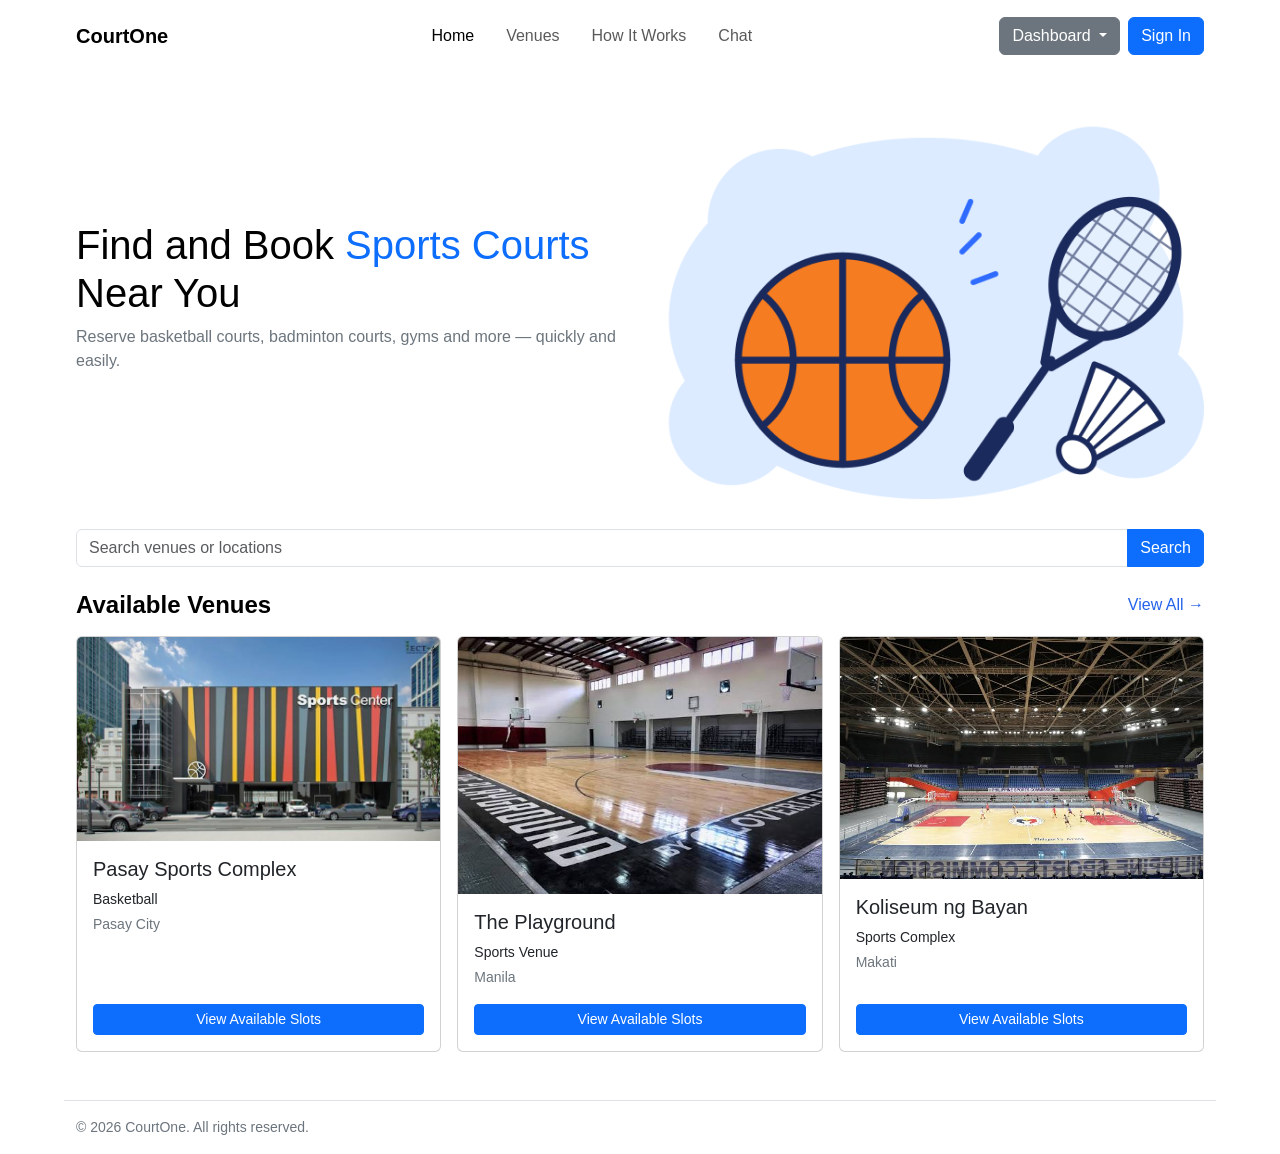
==== commit f9e453a4: "Revert "made the top bar uniformed, and fixed venue card image sizes" This reverts commit 51da5295de" ====
--- a/index.html
+++ b/index.html
@@ -12,7 +12,6 @@
     <!-- Custom CSS -->
     <link rel="stylesheet" href="customCSS/style.css">
     <link rel="stylesheet" href="customCSS/home.css">
-    <link rel="stylesheet" href="customCSS/topbar.css">
 </head>
 
 <body>
--- a/customCSS/home.css
+++ b/customCSS/home.css
@@ -1,10 +1,3 @@
-/* Keep venue card photos aligned while cropping images to a consistent frame. */
-.venue-card .card-img-top {
-    width: 100%;
-    aspect-ratio: 16 / 9;
-    object-fit: cover;
-}
-
 @media (max-width: 400px) {
 
     .hero h1 {
